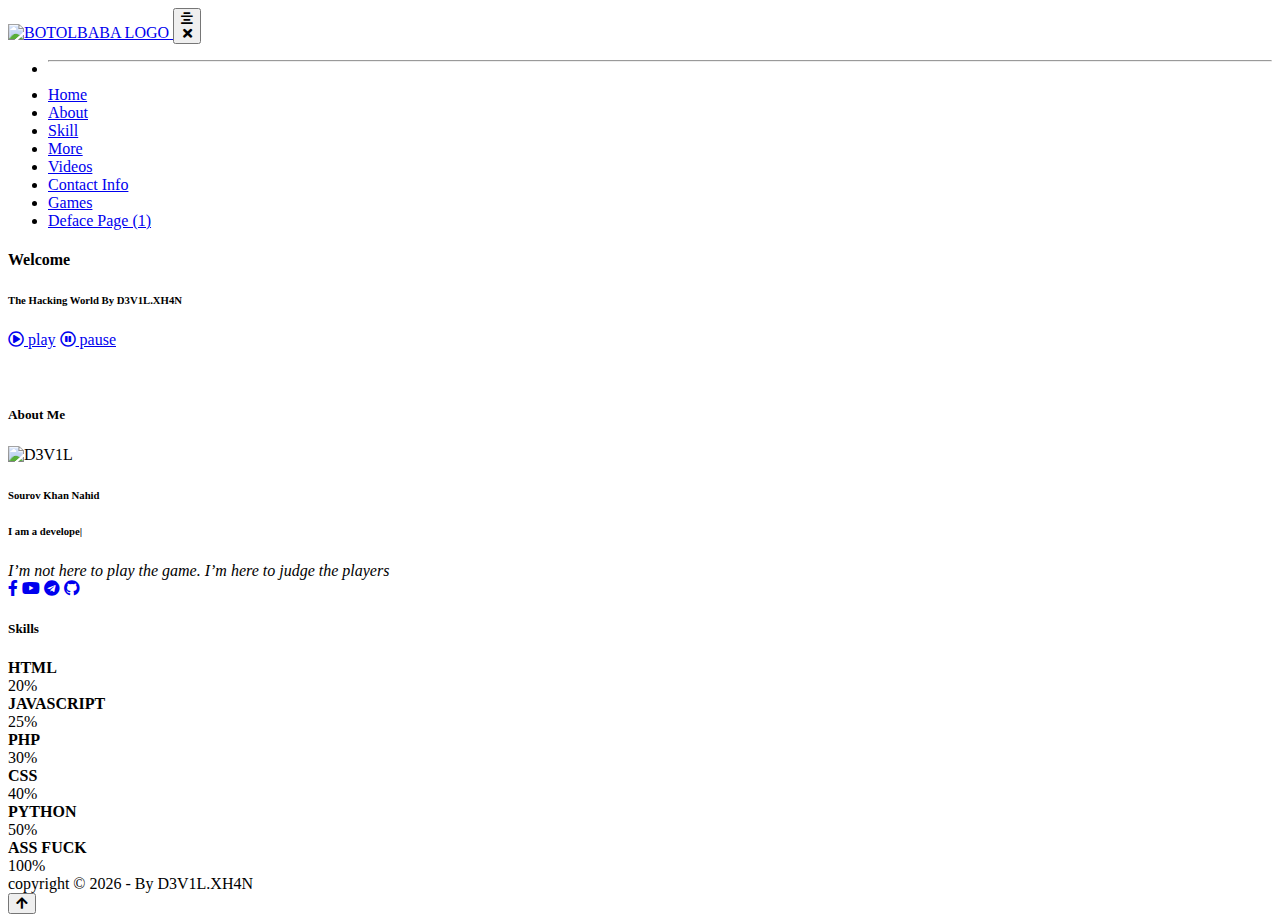
==== index.html @ 0b84e985 "Update index.html" ====
<!doctype html>

<html lang="en">

  <head>

    <meta charset="utf-8">

    <meta name="viewport" content="width=device-width, initial-scale=1, shrink-to-fit=no">

    <link rel="shortcut icon" href="https://i.ibb.co/zxZMqdK/Mehedi-Hasan-Ariyan.jpg">

    <meta name="description" content="Official Portfolio Page Of D3V1L.XH4N aka Sourov Khan Nahid">

    <meta property="og:image" content="https://i.ibb.co/bLJwtVP/dp.jpg" >

    <title>Sourov Khan Nahid</title>

    <link rel="icon" href="https://i.ibb.co/bLJwtVP/dp.jpg">

    <link href='https://use.fontawesome.com/releases/v5.11.2/css/all.css' rel='stylesheet'>

    <link rel="stylesheet" href="css/bootstrap.min.css">

    <link rel="stylesheet" href="css/style.css">

  </head>

  <body>

    <nav class="navbar navbar-expand-md navbar-light bg-blue fixed-top">

      <div class="container-fluid">

        <a class="navbar-brand" href="#">

          <img src="img/icon.png" alt="BOTOLBABA LOGO" width="190" height="50" />

        </a>

        <button id="change" class="navbar-toggler" type="button" data-bs-toggle="collapse" data-bs-target="#navbarNav" aria-controls="navbarNav" aria-expanded="false" aria-label="Toggle navigation">

          <div id="navbar-hamburger">

            <i class="fas fa-align-center"></i>

          </div>

          <div id="navbar-close" class="d-none">

            <i class="fas fa-times"></i>

          </div>

        </button>

        <div class="collapse navbar-collapse" id="navbarNav">

          <ul class="navbar-nav ms-auto">

            <li><hr class="dropdown-divider"></li>

            <li class="nav-item">

              <a class="nav-link" href="index.html">Home</a>

            </li>

            <li class="nav-item">

              <a class="nav-link" href="#about">About</a>

            </li>

            <li class="nav-item">

              <a class="nav-link" href="#skill">Skill</a>

            </li>

            <li class="nav-item dropdown">

              <a class="nav-link dropdown-toggle" href="#" id="navbarDropdown" role="button" data-bs-toggle="dropdown" aria-expanded="false">

                More<span>

              </a>

                

                <li><a class="dropdown-item" href="https://youtube.com/@SourovKhanNahid">Videos</a></li>
<li><a class="dropdown-item" href="https://linktr.ee/D3V1L.XH4N">Contact Info</a></li>

<li><a class="dropdown-item" href="https://sourovkhannahid.github.io/Snake-Game">Games</a></li>
<li><a class="dropdown-item" href="https://linktr.ee/D3V1L.XH4N">Deface Page (1)</a></li>


              </ul>

            </li>

          </ul>

        </div>

      </div>

    </nav>

    

    <section id="home">

      <div class="welcome text-center">

        <h4>Welcome</h4>

        <h6>The Hacking World By D3V1L.XH4N</h6>

      </div>

      <div class="text-center">

        <a id="play" href="#" class="btn bg-orange btn-sm bx-s text-white"><i class="far fa-play-circle text-dark"></i> play</a>

        <a id="pause" href="#" class="btn bg-orange btn-sm bx-s text-white"><i class="far fa-pause-circle text-dark"></i> pause</a>

      </div>

    </section>

    <br><br>

    <section>

      <div class="container mt-4">

        <div class="row justify-content-center dikt">

          <div class="col-90 col-md-6 ps" id="about">

            <div class="card bx">

              <div class="card-header">

                <h5 class="card-title text-uppercase">About Me</h5>

              </div>

              <div class="card-body border-0">

                <div class="text-center">

                  <img class="avat" src="https://i.ibb.co/bLJwtVP/dp.jpg" alt="D3V1L" />

                  <h6 class="fnt-m">Sourov Khan Nahid</h6>

                  <h6 class="kecil">I am a <span id="who"></span></h6>

                </div>

                <div class="mt-4 mb-4 text-center">

                  <i>I’m not here to play the game. I’m here to judge the players</i>

                </div>

              </div>

              <div class="text-center justify-content-center mb-4">

                <a href="https://www.facebook.com/Fck.Yeeahh" target="_blank" class="bt btn btn-primary btn-sm"><i class="fab fa-facebook-f"></i></a>

                <a href="https://youtube.com/@SourovKhanNahid" target="_blank" class="bt btn btn-danger btn-sm"><i class="fab fa-youtube"></i></a>

                <a href="https://t.me/D3V1LXH4N" target="_blank" class="bt btn btn-success btn-sm"><i class="fab fa-telegram"></i></a>

                <a href="https://github.com/SOUROVKHANNAHID" target="_blank" class="bt btn btn-dark btn-sm"><i class="fab fa-github"></i></a>

              </div>

            </div>

          </div>

          <div class="col-90 col-md-6 ps" id="skill">

            <div class="card bx">

              <div class="card-header">

                <h5 class="card-title text-uppercase">Skills</h5>

              </div>

              <div class="card-body text-uppercase">

                <div class="pd">

                  <b class="bh">HTML</b>

                  <div class="progress">

                    <div class="progress-bar" role="progressbar" style="width: 20%;" aria-valuenow="20" aria-valuemin="0" aria-valuemax="100">20%</div>

                  </div>

                </div>

                <div class="pd">

                  <b class="bh">JAVASCRIPT</b>

                  <div class="progress">

                    <div class="progress-bar" role="progressbar" style="width: 25%;" aria-valuenow="25" aria-valuemin="0" aria-valuemax="100">25%</div>

                  </div>

                </div>

                <div class="pd">

                  <b class="bh">PHP</b>

                  <div class="progress">

                    <div class="progress-bar" role="progressbar" style="width: 30%;" aria-valuenow="30" aria-valuemin="0" aria-valuemax="100">30%</div>

                  </div>

                </div>
                

                <div class="pd">

                  <b class="bh">CSS</b>

                  <div class="progress">

                    <div class="progress-bar" role="progressbar" style="width: 40%;" aria-valuenow="40" aria-valuemin="0" aria-valuemax="100">40%</div>

                  </div>

                </div>

                <div class="pd">

                  <b class="bh">PYTHON</b>

                  <div class="progress">

                    <div class="progress-bar" role="progressbar" style="width: 50%;" aria-valuenow="50" aria-valuemin="0" aria-valuemax="100">50%</div>

                  </div>

                </div>
                
                            <div class="pd">

                  <b class="bh">ASS FUCK</b>

                  <div class="progress">

                    <div class="progress-bar" role="progressbar" style="width: 100%;" aria-valuenow="100" aria-valuemin="0" aria-valuemax="100">100%</div>

                  </div>

                </div>
                

              </div>

            </div>

          </div>

        </div>

      </div>

    </section>

    

    <audio id="audio" controls hidden>

      <source src="img/bgsong.mp3" type="audio/mpeg">

    </audio>

    <footer class="mt-4 text-center text-white">

      copyright © <script>document.write(new Date().getFullYear());</script> - By D3V1L.XH4N

    </footer>

    <button id="click" onclick="scrollUp()"><i class="fas fa-arrow-up"></i></button>

    <script src="js/bootstrap.bundle.min.js"></script>

    <script src="js/jquery.min.js"></script>

    <script src="js/typed.min.js"></script>

    <script src="js/scroll.js"></script>

    <script type="text/javascript" charset="utf-8">

      var typed3 = new Typed('#who', {

        strings: ['developer', 'designer', 'editor', 'gamer', 'hacker', 'cyber security specialist', "student"],

        typeSpeed: 60,

        backSpeed: 70,

        smartBackspace: true,

        loop: true

      });

      

      var pla = document.getElementById("play");

      var paus = document.getElementById("pause");

      var audio = document.getElementById("audio");

      

      pla.addEventListener("click", function (){

        audio.play();

      });

      paus.addEventListener("click", function (){

        audio.pause();

      });

    </script>

    <script>

    $(function() {

      $('#change').click(function() {

        $('#navbar-hamburger').toggleClass('d-none');

        $('#navbar-close').toggleClass('d-none');  

      });

    });

    </script>

  </body>

</html>
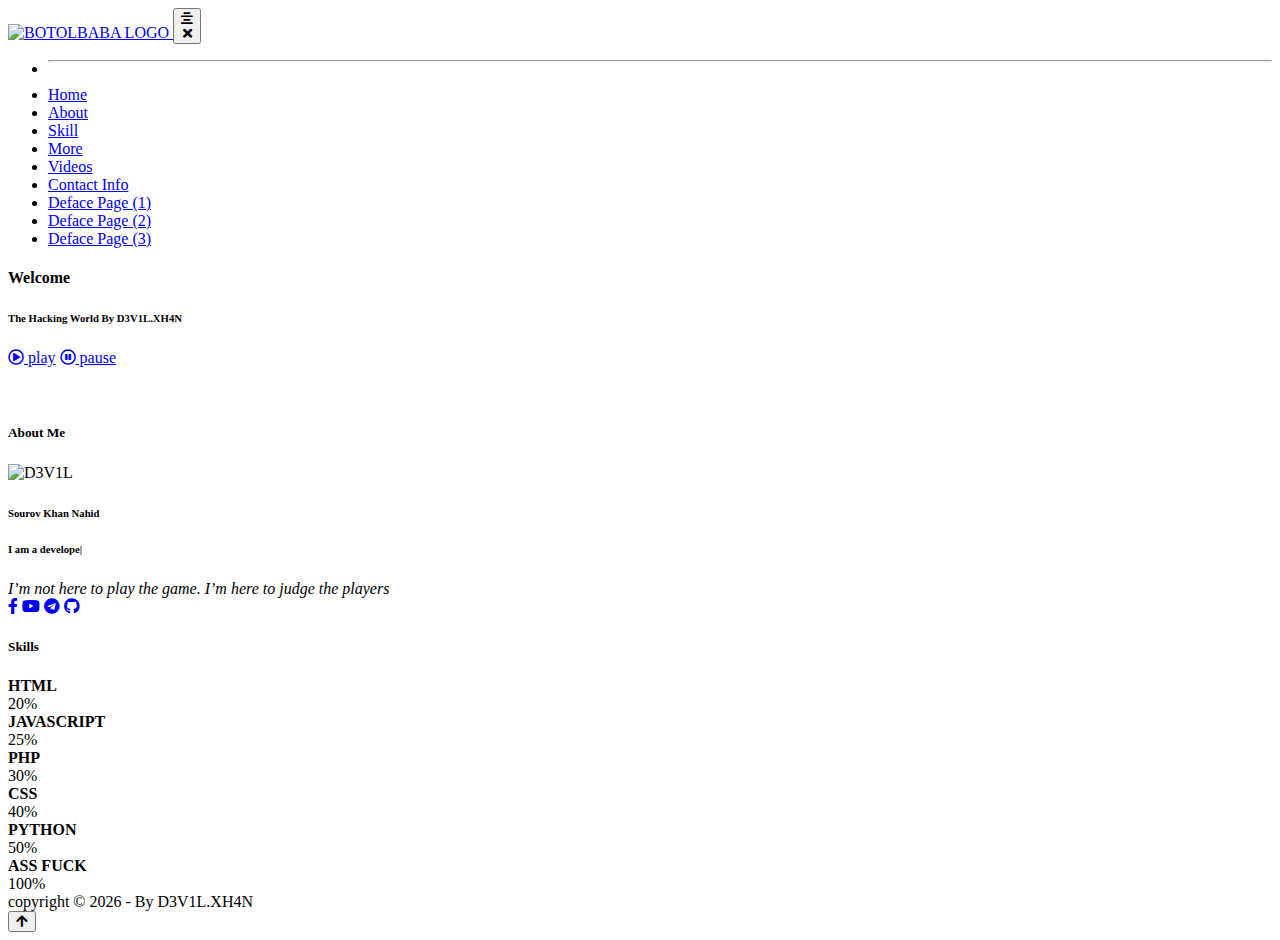
==== commit 1775ba55: "Update index.html" ====
--- a/index.html
+++ b/index.html
@@ -92,8 +92,9 @@
                 <li><a class="dropdown-item" href="https://youtube.com/@SourovKhanNahid">Videos</a></li>
 <li><a class="dropdown-item" href="https://linktr.ee/D3V1L.XH4N">Contact Info</a></li>
 
-<li><a class="dropdown-item" href="https://sourovkhannahid.github.io/Snake-Game">Games</a></li>
-<li><a class="dropdown-item" href="https://linktr.ee/D3V1L.XH4N">Deface Page (1)</a></li>
+<li><a class="dropdown-item" href="https://sourovkhannahid.github.io/1.html">Deface Page (1)</a></li>
+<li><a class="dropdown-item" href="https://sourovkhannahid.github.io/2.html">Deface Page (2)</a></li>
+<li><a class="dropdown-item" href="https://sourovkhannahid.github.io/3.html">Deface Page (3)</a></li>
 
 
               </ul>
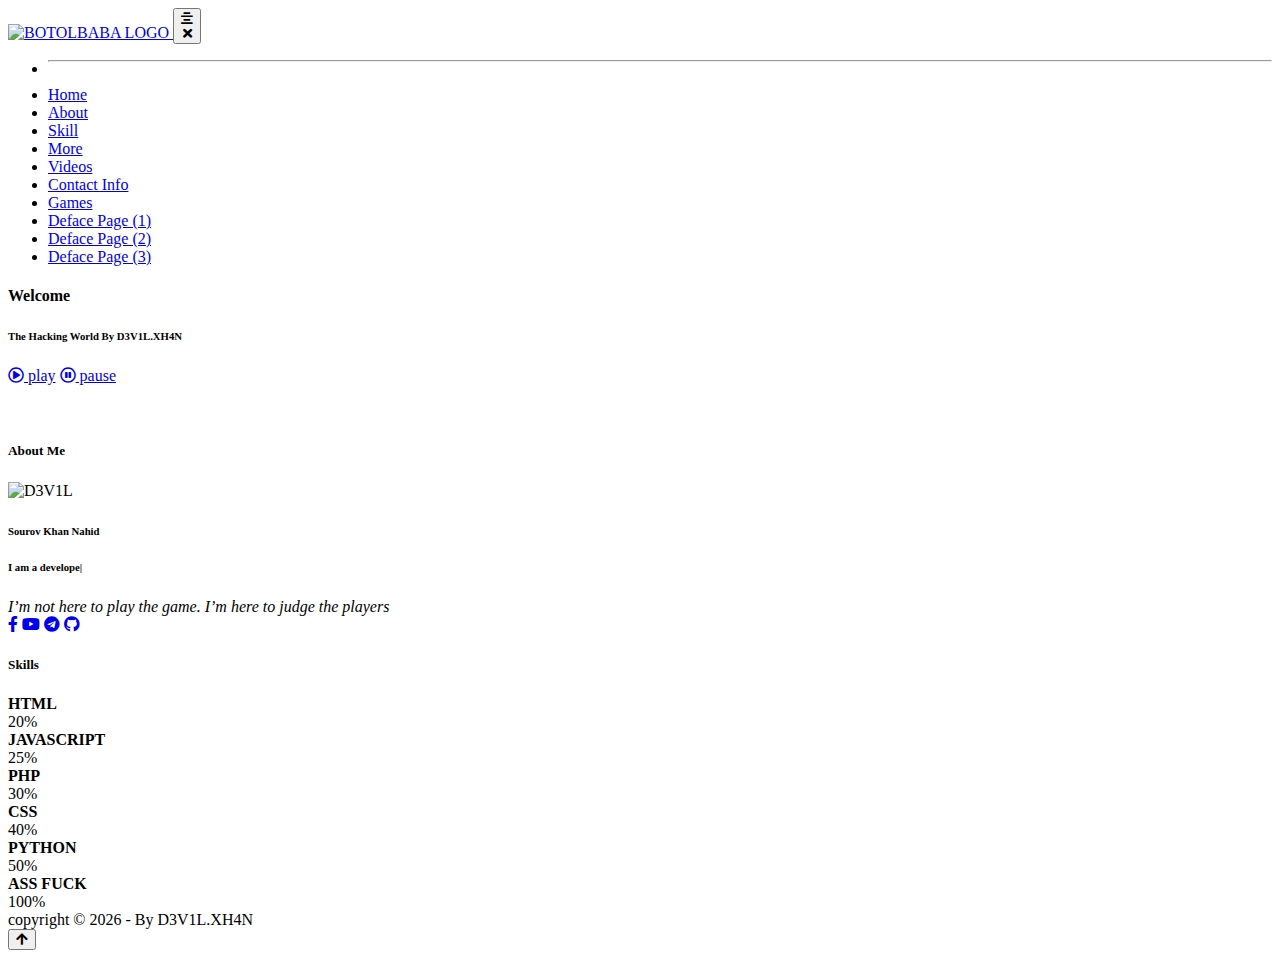
==== commit aa5309a2: "Update index.html" ====
--- a/index.html
+++ b/index.html
@@ -91,7 +91,7 @@
 
                 <li><a class="dropdown-item" href="https://youtube.com/@SourovKhanNahid">Videos</a></li>
 <li><a class="dropdown-item" href="https://linktr.ee/D3V1L.XH4N">Contact Info</a></li>
-
+<li><a class="dropdown-item" href="https://sourovkhannahid.github.io/Snake-Game/index.html">Games</a></li>
 <li><a class="dropdown-item" href="https://sourovkhannahid.github.io/1.html">Deface Page (1)</a></li>
 <li><a class="dropdown-item" href="https://sourovkhannahid.github.io/2.html">Deface Page (2)</a></li>
 <li><a class="dropdown-item" href="https://sourovkhannahid.github.io/3.html">Deface Page (3)</a></li>
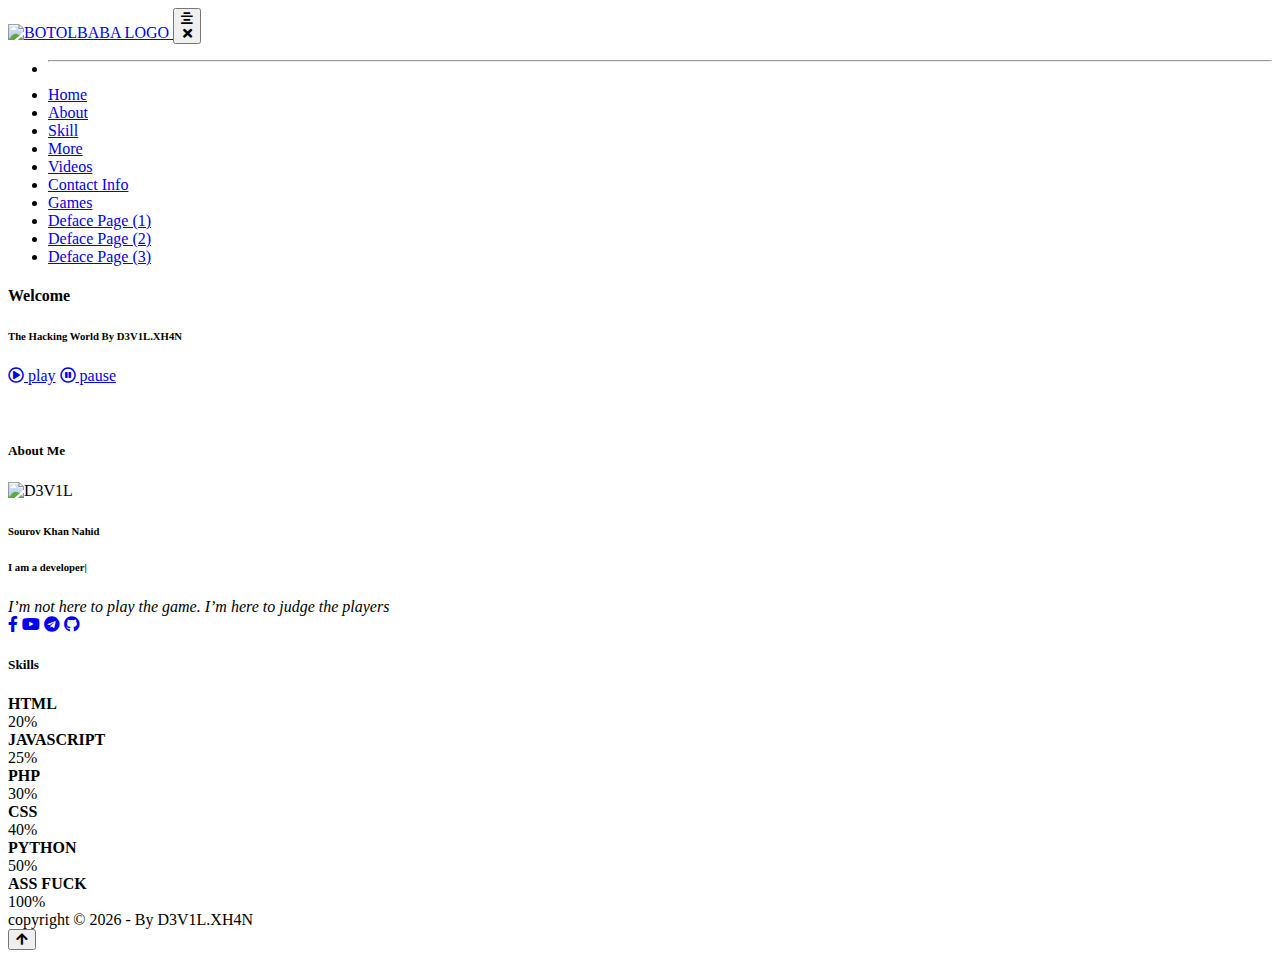
==== commit ea250adc: "." ====
--- a/index.html
+++ b/index.html
@@ -24,6 +24,10 @@
     <link rel="stylesheet" href="css/bootstrap.min.css">
 
     <link rel="stylesheet" href="css/style.css">
+
+<script async src="https://pagead2.googlesyndication.com/pagead/js/adsbygoogle.js?client=ca-pub-8930945311072887"
+
+     crossorigin="anonymous"></script>
 
   </head>
 
